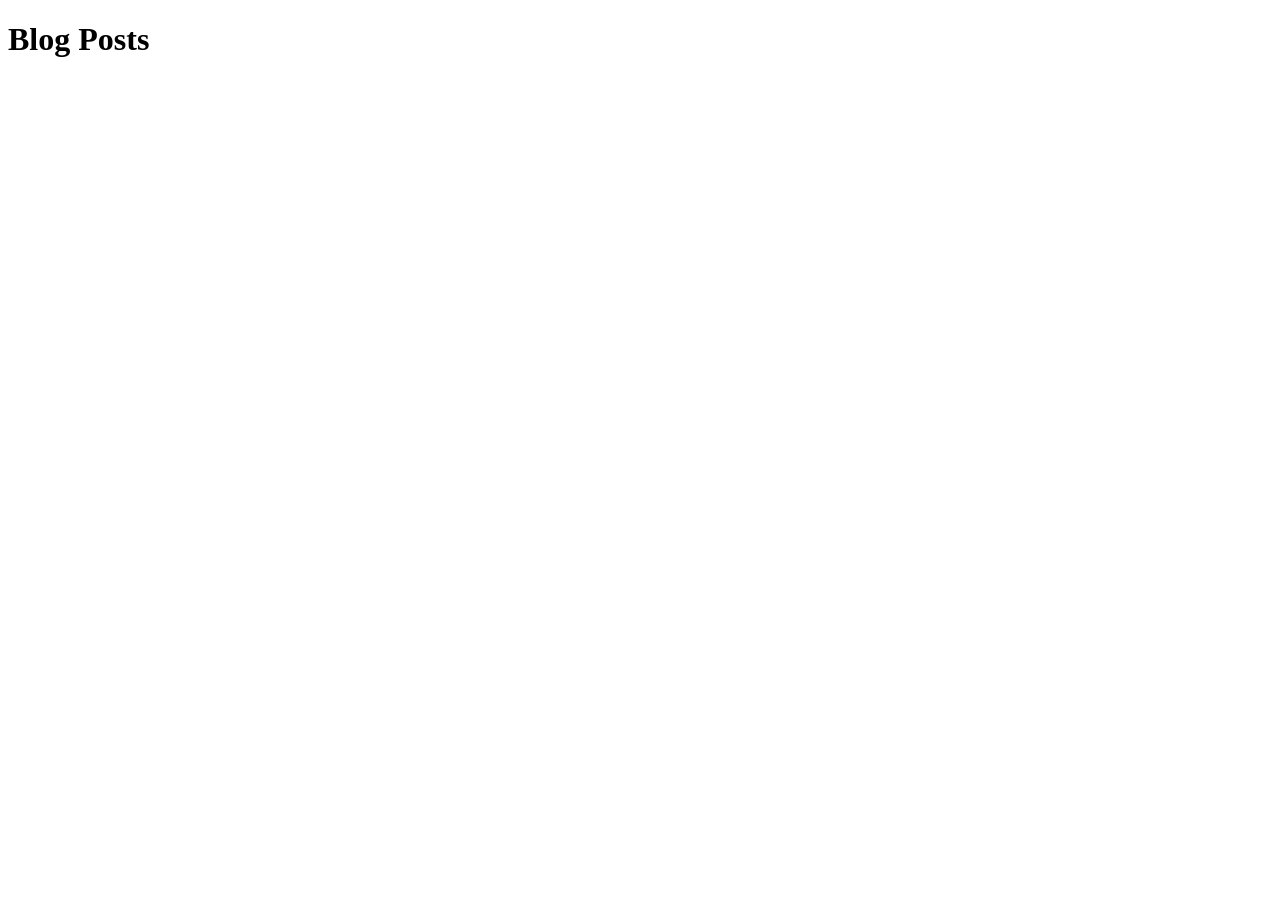
==== views/blog.html @ 9d97510b "Added dynamic blog page" ====
<!DOCTYPE html>
<html lang="en">
<head>
    <meta charset="UTF-8">
    <meta name="viewport" content="width=device-width, initial-scale=1.0">
    <title>Blog</title>
    <link rel="stylesheet" href="/styles.css">
</head>
<body>
    <h1>Blog Posts</h1>
    <div id="blog-container"></div>

    <script>
        fetch('/blog')
            .then(response => response.json())
            .then(posts => {
                const blogContainer = document.getElementById('blog-container');
                posts.forEach(post => {
                    const postElement = document.createElement('div');
                    postElement.innerHTML = `<h2>${post.title}</h2><p>${post.content}</p>`;
                    blogContainer.appendChild(postElement);
                });
            })
            .catch(error => console.error('Error loading blog posts:', error));
    </script>
</body>
</html>
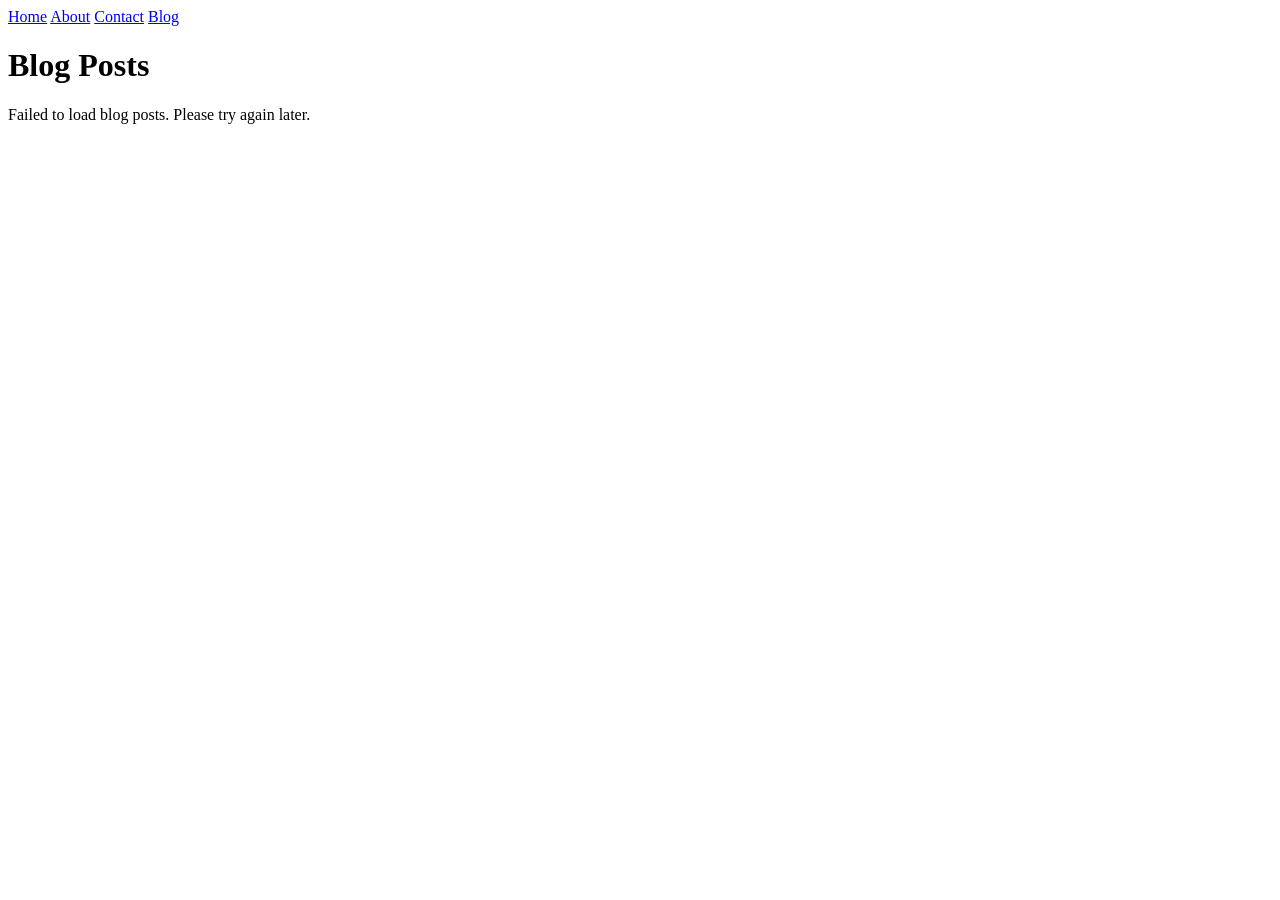
==== commit fce7159f: "Added dynamic blog page with API integration" ====
--- a/views/blog.html
+++ b/views/blog.html
@@ -3,25 +3,55 @@
 <head>
     <meta charset="UTF-8">
     <meta name="viewport" content="width=device-width, initial-scale=1.0">
-    <title>Blog</title>
-    <link rel="stylesheet" href="/styles.css">
+    <title>Blog Page</title>
+    <link rel="stylesheet" href="/style.css">
 </head>
 <body>
+    <nav>
+        <a href="/">Home</a>
+        <a href="/about">About</a>
+        <a href="/contact">Contact</a>
+        <a href="/blog">Blog</a>
+    </nav>
+
     <h1>Blog Posts</h1>
-    <div id="blog-container"></div>
+    <div id="blog-container">
+        <p>Loading blog posts...</p>
+    </div>
 
     <script>
-        fetch('/blog')
-            .then(response => response.json())
-            .then(posts => {
-                const blogContainer = document.getElementById('blog-container');
-                posts.forEach(post => {
-                    const postElement = document.createElement('div');
-                    postElement.innerHTML = `<h2>${post.title}</h2><p>${post.content}</p>`;
-                    blogContainer.appendChild(postElement);
+        document.addEventListener("DOMContentLoaded", () => {
+            fetch("/api/blog")
+                .then(response => {
+                    if (!response.ok) {
+                        throw new Error(`HTTP error! Status: ${response.status}`);
+                    }
+                    return response.json();
+                })
+                .then(posts => {
+                    const container = document.getElementById("blog-container");
+                    container.innerHTML = ""; // Clear loading message
+
+                    if (posts.length === 0) {
+                        container.innerHTML = "<p>No blog posts available.</p>";
+                        return;
+                    }
+
+                    posts.forEach(post => {
+                        const postElement = document.createElement("div");
+                        postElement.classList.add("blog-post");
+                        postElement.innerHTML = `
+                            <h2>${post.title}</h2>
+                            <p>${post.content}</p>
+                        `;
+                        container.appendChild(postElement);
+                    });
+                })
+                .catch(error => {
+                    console.error("Error fetching blog posts:", error);
+                    document.getElementById("blog-container").innerHTML = "<p>Failed to load blog posts. Please try again later.</p>";
                 });
-            })
-            .catch(error => console.error('Error loading blog posts:', error));
+        });
     </script>
 </body>
 </html>
